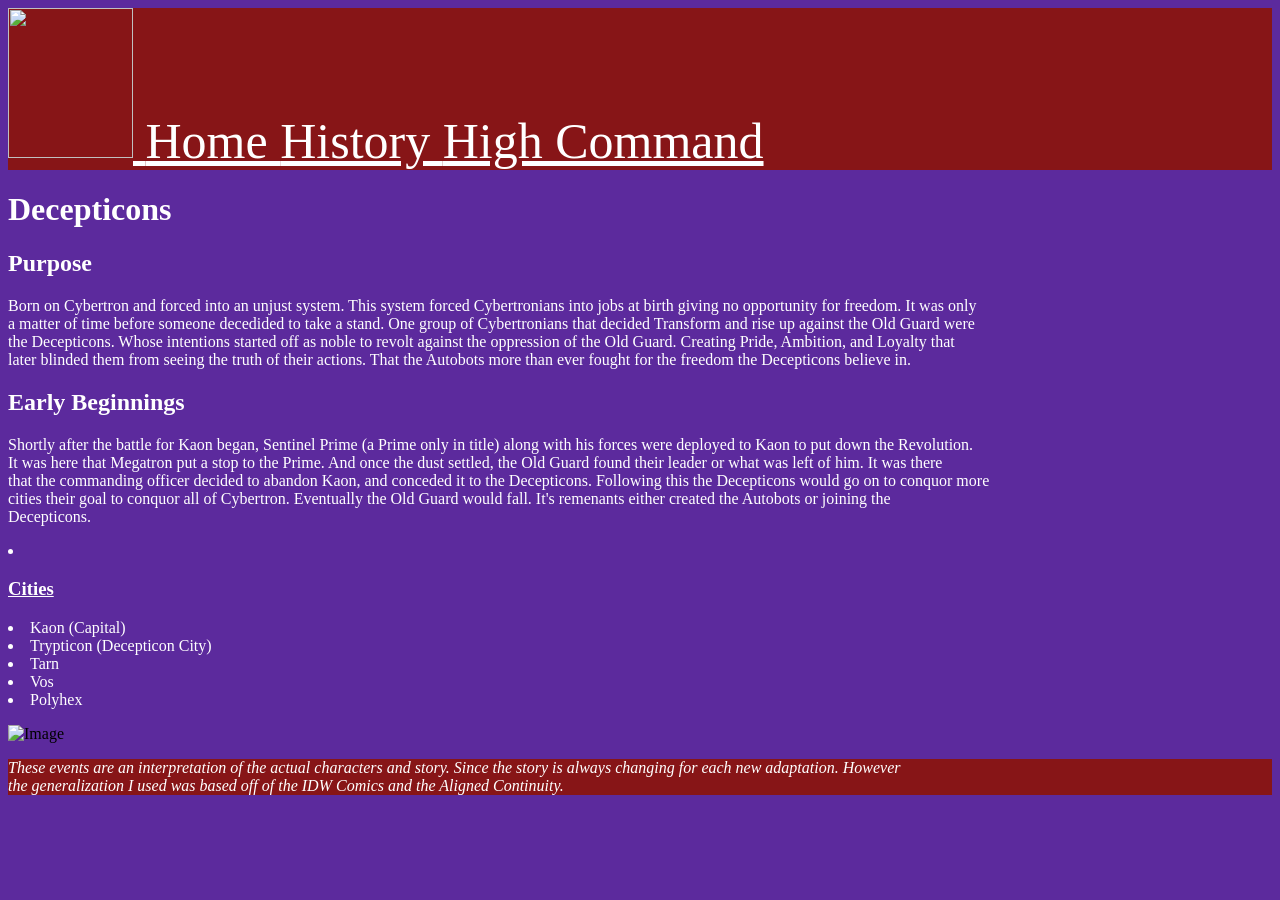
==== index.html @ ed448af4 "Add files via upload" ====
<!DOCTYPE html>
<html lang="en">
<head>
    <title>Decepticons</title>
    <link rel="stylesheet" href="styles.css">
</head>
<body> 
    <header>
        <a href = "index.html">
        <img src = "https://images-wixmp-ed30a86b8c4ca887773594c2.wixmp.com/f/b0991230-6317-47e2-8a2d-ca3a6fea56a5/dfk2hmw-07ff24dd-b6c2-4b99-b227-4bb4e8e14444.png/v1/fill/w_774,h_1032,strp/decepticon_logo_png_by_tallus76photography_dfk2hmw-pre.png?token=eyJ0eXAiOiJKV1QiLCJhbGciOiJIUzI1NiJ9.[base64].kGEZFET0RtzbbV5aghuH8w3qTDfZGhqEzJrcVNkJkMs">
    </a>
        <a href = "index.html"> Home </a>
        <a href = "history.html"> History </a>
        <a href = "highcommand.html"> High Command </a>
    </header>
<main>
 <h1>
    Decepticons
 </h1>   
 <h2>
<b>Purpose</b>
 </h2>
 <p>
Born on Cybertron and forced into an unjust system. This system forced Cybertronians into jobs at birth giving no opportunity for freedom. It was only <br />
a matter of time before someone decedided to take a stand. One group of Cybertronians that decided Transform and rise up against the Old Guard were <br />
the Decepticons. Whose intentions started off as noble to revolt against the oppression of the Old Guard. Creating Pride, Ambition, and Loyalty that <br />
later blinded them from seeing the truth of their actions. That the Autobots more than ever fought for the freedom the Decepticons believe in.
 </p>
 <h2>
<b>Early Beginnings </b>
 </h2>
 <p>
Shortly after the battle for Kaon began, Sentinel Prime (a Prime only in title) along with his forces were deployed to Kaon to put down the Revolution. <br />
It was here that Megatron put a stop to the Prime. And once the dust settled, the Old Guard found their leader or what was left of him. It was there <br />
that the commanding officer decided to abandon Kaon, and conceded it to the Decepticons. Following this the Decepticons would go on to conquor more <br />
cities their goal to conquor all of Cybertron. Eventually the Old Guard would fall. It's remenants either created the Autobots or joining the <br /> 
Decepticons. 
 </p>
 <aside> 
<li> 
         <h3> <u> Cities </u></h3> </li>
        <li> Kaon (Capital)
        </li>
        <li> Trypticon (Decepticon City)
        </li>
        <li> Tarn
        </li>
        <li> Vos
        </li>
        <li> Polyhex 
        </li> 
      </ul>
 </aside>
 <p id="myImage"></p> <!-- Placeholder for output -->

    <script>
        try {
            
            let myPicture = "https://i.pinimg.com/736x/66/de/6b/66de6b16a8f62d046a643c372a19ac44.jpg";


            
                

        } catch (error) {
            console.error("An error occurred:", error);
        }
    </script>
    <img id="myImage" src="" alt="Image">
</main>
<footer>
    <p> <i> These events are an interpretation of the actual characters and story. Since the story is always changing for each new adaptation. However <br />
    the generalization I used was based off of the IDW Comics and the Aligned Continuity.  </i></p>
</footer>
</body>
</html>
---- styles.css ----
body {background-color: #5C2A9D;}

h1 {color: white;}

h2 {color: white;}

p {color: white;}

ul {color : white;}

table {border: 20px;
        border-color: #871517;
        padding: 10px;
border-width: 20px;}

footer{background-color: #871517;}

h3{color: white;}

li {color: white;}

img {width: 125px;
height: 150px;}

a{color: white; }

header { background-color:  #871517;
font-size: 50px;}
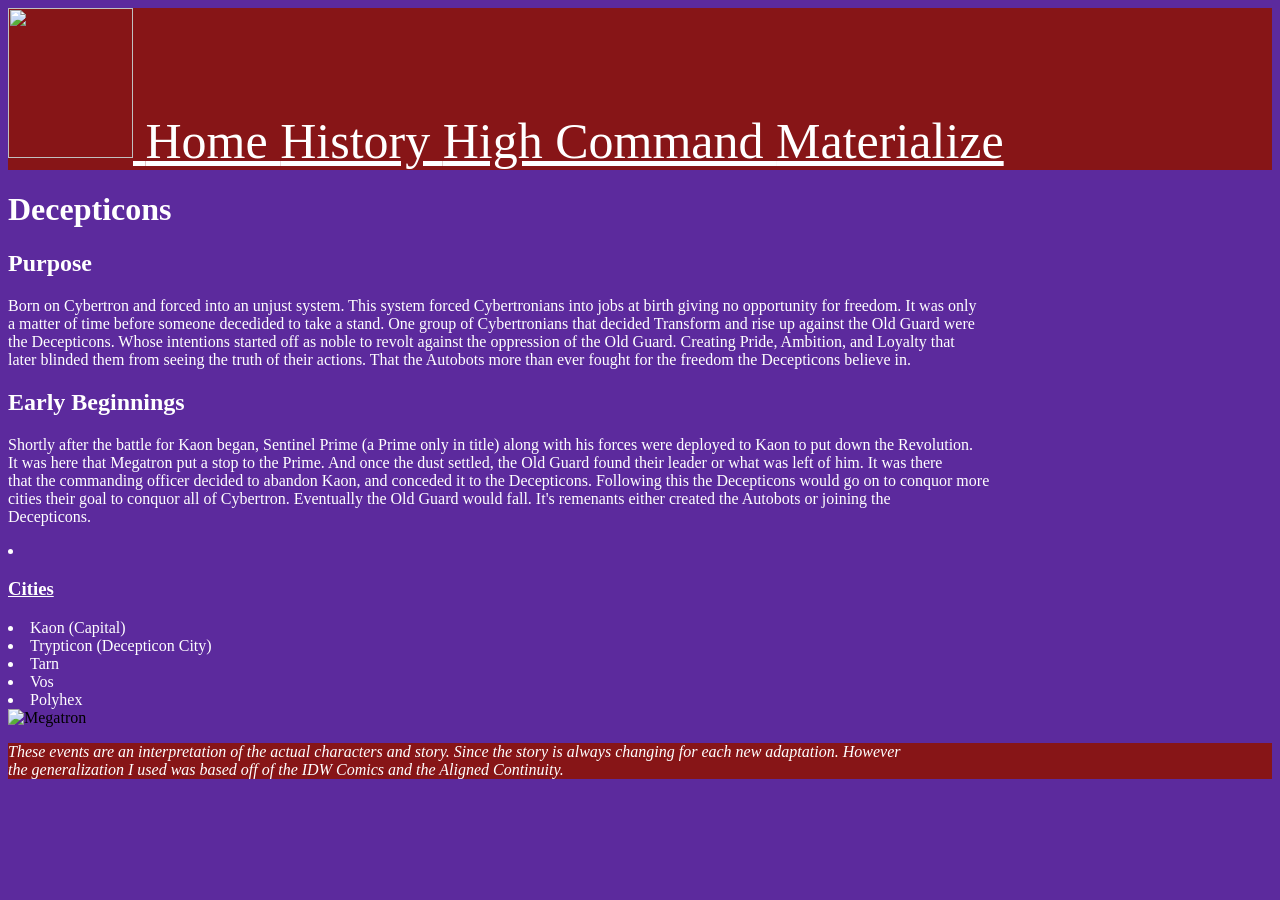
==== commit f0b315d8: "Add files via upload" ====
--- a/index.html
+++ b/index.html
@@ -12,6 +12,7 @@
         <a href = "index.html"> Home </a>
         <a href = "history.html"> History </a>
         <a href = "highcommand.html"> High Command </a>
+        <a href = "materialize.html"> Materialize </a>
     </header>
 <main>
  <h1>
@@ -51,12 +52,19 @@
         </li> 
       </ul>
  </aside>
- <p id="myImage"></p> <!-- Placeholder for output -->
+ 
 
     <script>
         try {
             
-            let myPicture = "https://i.pinimg.com/736x/66/de/6b/66de6b16a8f62d046a643c372a19ac44.jpg";
+            const myImage = document.createElement('img');
+
+// 2. Set the source and alternative text
+myImage.src = 'https://i.pinimg.com/736x/66/de/6b/66de6b16a8f62d046a643c372a19ac44.jpg';
+myImage.alt = 'Megatron';
+
+// 3. Add it to the webpage
+document.body.appendChild(myImage);
 
 
             
@@ -66,7 +74,7 @@
             console.error("An error occurred:", error);
         }
     </script>
-    <img id="myImage" src="" alt="Image">
+    
 </main>
 <footer>
     <p> <i> These events are an interpretation of the actual characters and story. Since the story is always changing for each new adaptation. However <br />
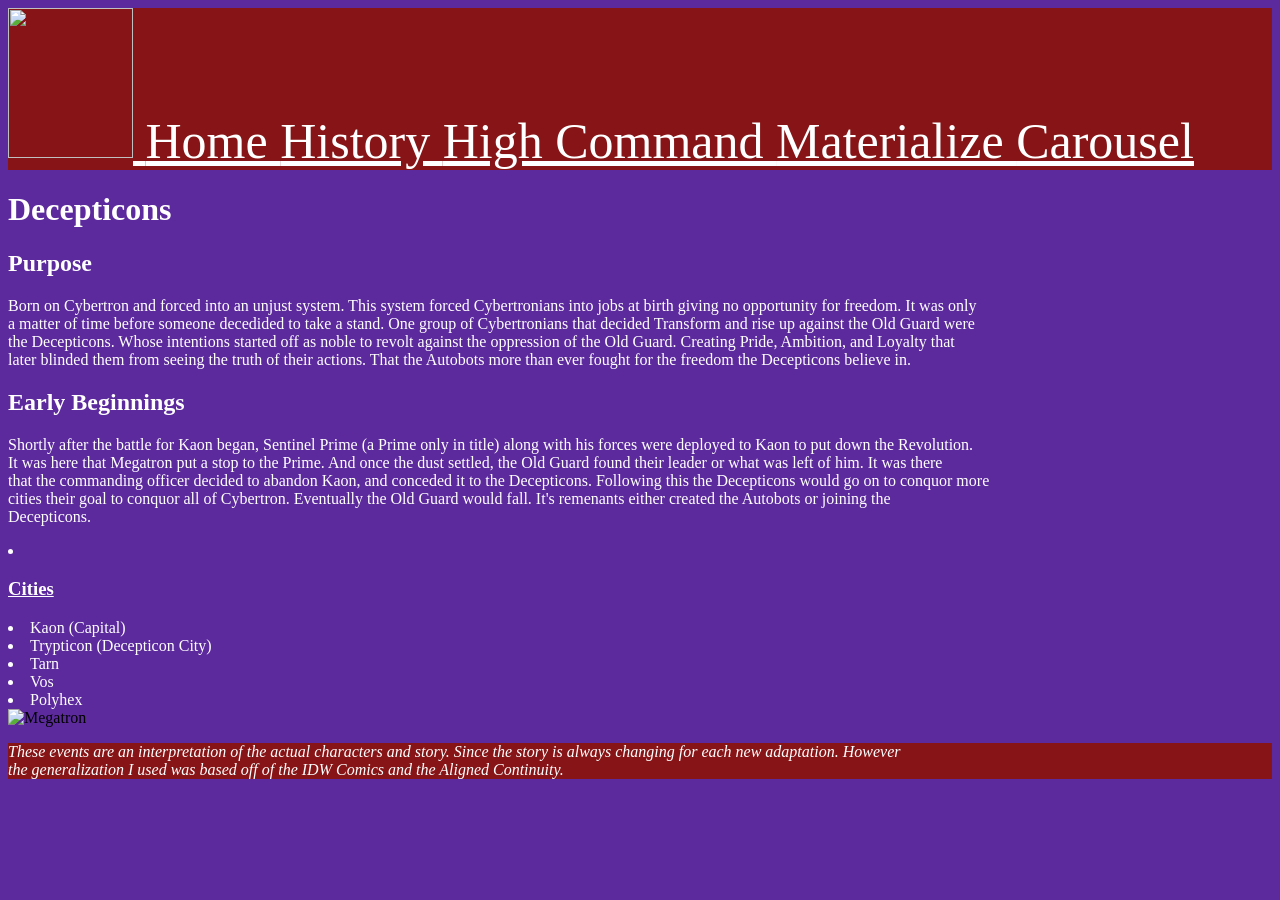
==== commit c1412f9b: "Add files via upload" ====
--- a/index.html
+++ b/index.html
@@ -13,6 +13,7 @@
         <a href = "history.html"> History </a>
         <a href = "highcommand.html"> High Command </a>
         <a href = "materialize.html"> Materialize </a>
+        <a href = "carosel.html"> <u>Carousel</u></a>
     </header>
 <main>
  <h1>
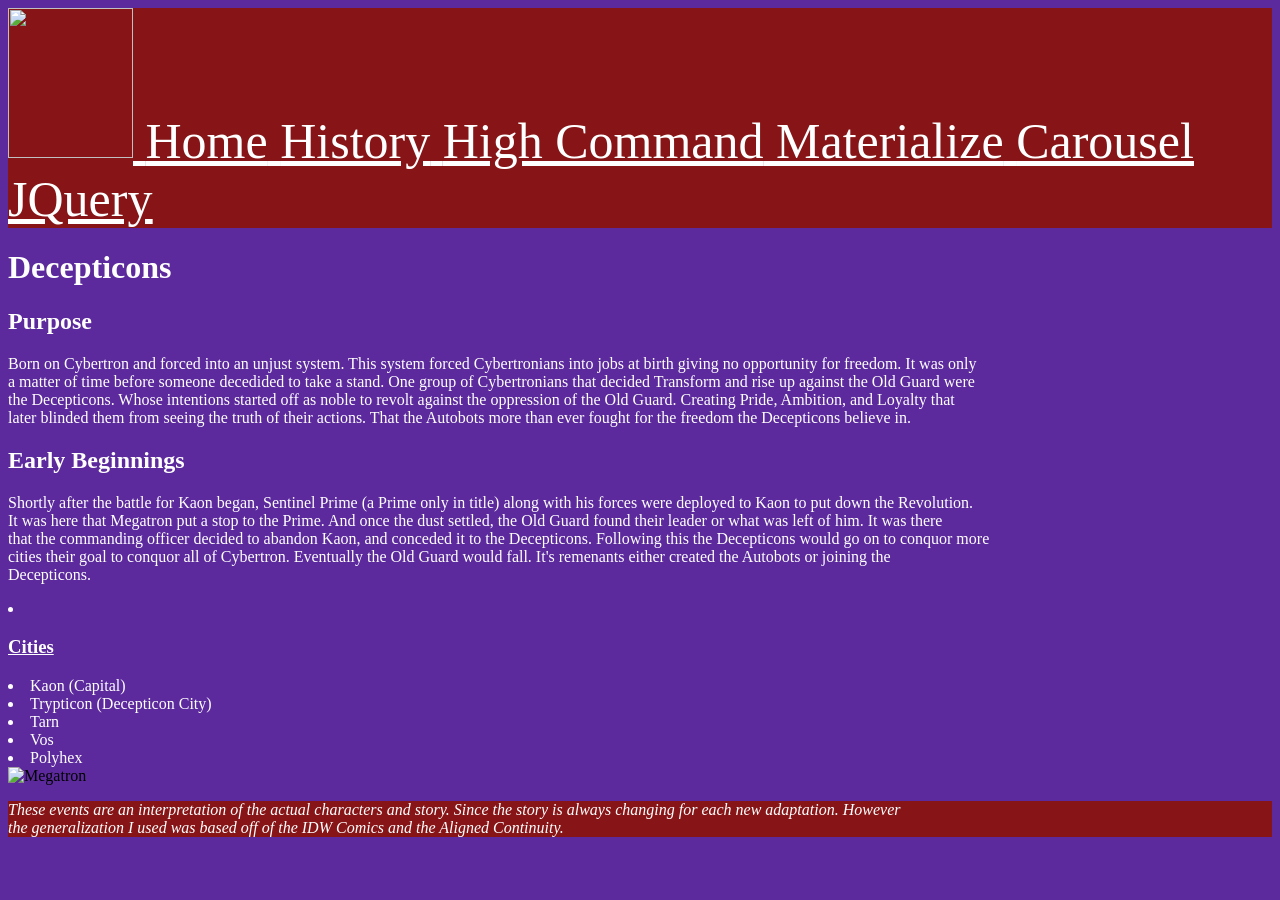
==== commit e002a91b: "Add files via upload" ====
--- a/index.html
+++ b/index.html
@@ -9,11 +9,12 @@
         <a href = "index.html">
         <img src = "https://images-wixmp-ed30a86b8c4ca887773594c2.wixmp.com/f/b0991230-6317-47e2-8a2d-ca3a6fea56a5/dfk2hmw-07ff24dd-b6c2-4b99-b227-4bb4e8e14444.png/v1/fill/w_774,h_1032,strp/decepticon_logo_png_by_tallus76photography_dfk2hmw-pre.png?token=eyJ0eXAiOiJKV1QiLCJhbGciOiJIUzI1NiJ9.[base64].kGEZFET0RtzbbV5aghuH8w3qTDfZGhqEzJrcVNkJkMs">
     </a>
-        <a href = "index.html"> Home </a>
-        <a href = "history.html"> History </a>
-        <a href = "highcommand.html"> High Command </a>
-        <a href = "materialize.html"> Materialize </a>
+        <a href = "index.html"> <u>Home</u> </a>
+        <a href = "history.html"> <u>History</u> </a>
+        <a href = "highcommand.html"> <u>High Command</u> </a>
+        <a href = "materialize.html"> <u>Materialize</u> </a>
         <a href = "carosel.html"> <u>Carousel</u></a>
+        <a href = "jquery.html"> <u>JQuery</u></a>
     </header>
 <main>
  <h1>
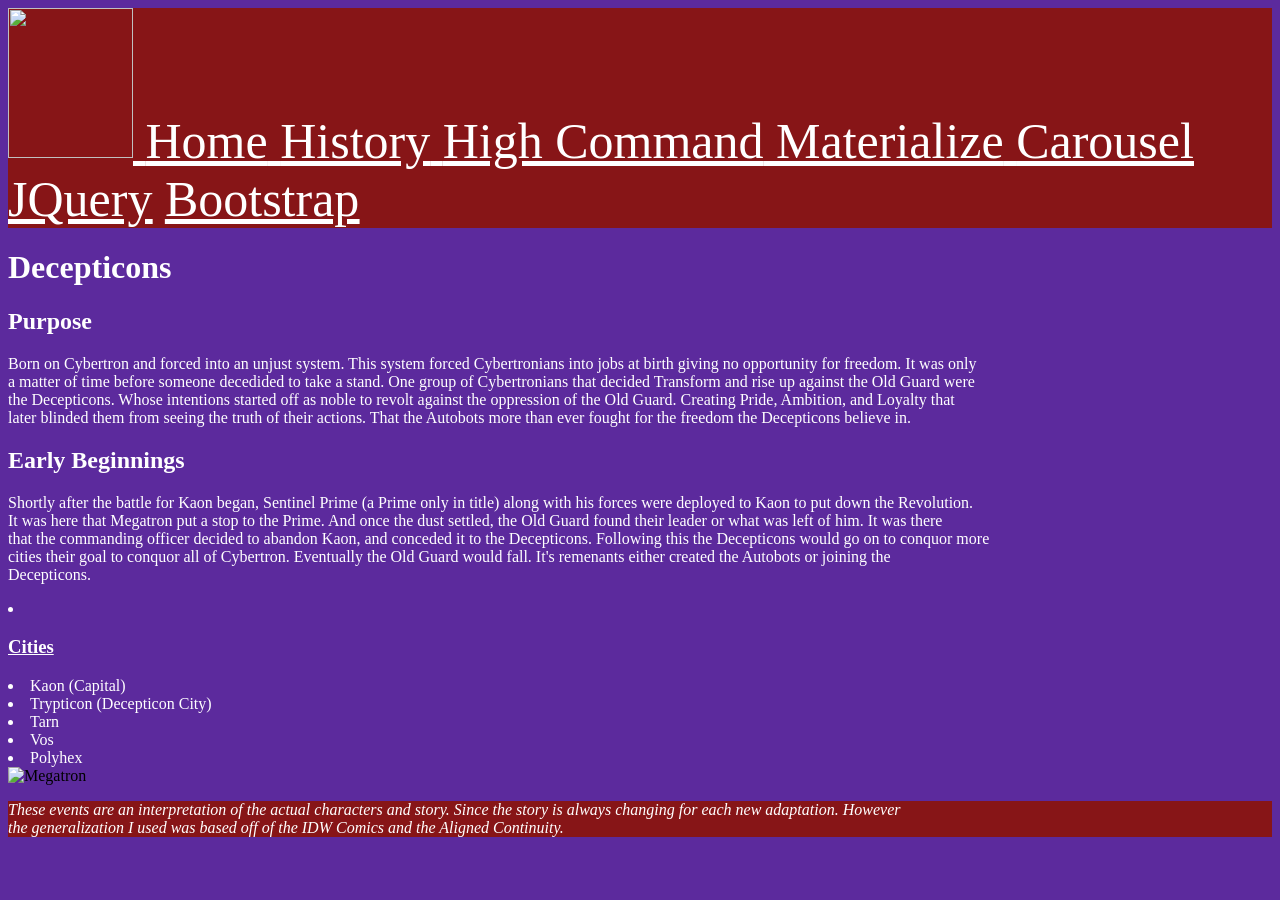
==== commit 6be1d07d: "Add files via upload" ====
--- a/index.html
+++ b/index.html
@@ -15,6 +15,7 @@
         <a href = "materialize.html"> <u>Materialize</u> </a>
         <a href = "carosel.html"> <u>Carousel</u></a>
         <a href = "jquery.html"> <u>JQuery</u></a>
+        <a href = "bootstrap.html"> <u>Bootstrap</u></a>
     </header>
 <main>
  <h1>
